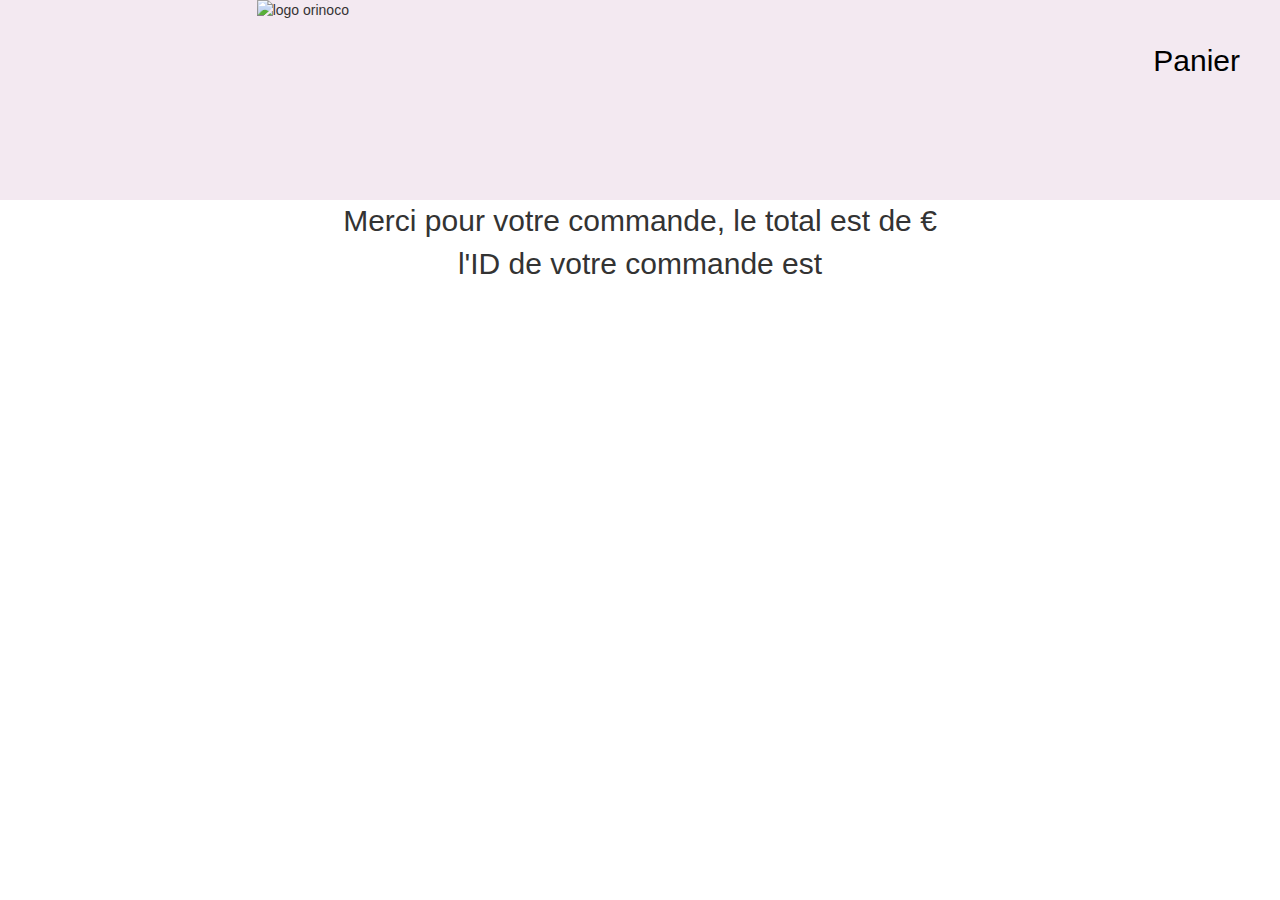
==== frontend/confirmation.html @ fb4593ea "Add files via upload" ====
<!DOCTYPE html>
<html lang="en">
<head>
    <meta charset="UTF-8">
    <meta name="viewport" content="width=device-width, initial-scale=1.0">
    
    <title>Orinoco</title>
    
    <link rel="stylesheet" href="https://maxcdn.bootstrapcdn.com/bootstrap/3.3.7/css/bootstrap.min.css">
    <link rel="stylesheet" type="text/css" href="css/style.css">
    <link rel="stylesheet" href="https://cdnjs.cloudflare.com/ajax/libs/font-awesome/4.7.0/css/font-awesome.min.css">
    

</head>
<body>

    <header>
       <div class="navBar">
        <img class="logo" src="https://user.oc-static.com/upload/2019/09/04/15675819263013_image1.png" alt="logo orinoco">
        <a class="panier" href="panier.html">Panier</a>
    </div>
    </header>
    <div id="container">
        
<p id="confirmation_commande">Merci pour votre commande, le total est de <span id="finalOrder"></span>€ 
    
</br>  l'ID de votre commande est <span id="commande_id"></span></p>        
            </div>
            
</body>

<script type="text/javascript" src="js/confirmation.js"></script>



</html>
---- frontend/css/style.css ----
.logo
{
    width: 50%;
   
}
.navBar
{
    display: flex;
    background-color: #F3E9F1;
}
.panier
{
    font-size: 30px;
    margin-top: 40px;
    margin-right: 40px;
}
a
{
   text-decoration: none;
   color: black;
}
a:hover
{
    text-decoration: none;
    color: black;
}
.card
{
    height: 400px;
    width: 400px;
    border: solid 1px black;
    margin: 20px;
    box-shadow: 2px 2px 3px 2px grey;
    background-color: #F3E9F1; 
}
.card:hover
{
    transform: scale(1.1);
}

#container
{
    display: flex;
    flex-wrap: wrap;
    justify-content: center;
}
h3
{
    color: black;
    font-size: 30px;
    text-align: center;
   
    
}
img
{
    width: 200px;
    height: 200px;
    display: flex;
    justify-content: center;
    margin : auto;
}
.colors{
text-align: center;
text-decoration: none;
}
.description
{
text-align: center;
text-decoration: none;
}
.price
{
text-align: center;
}
#confirmation_commande
{

font-size: 30px;
text-align: center;

}
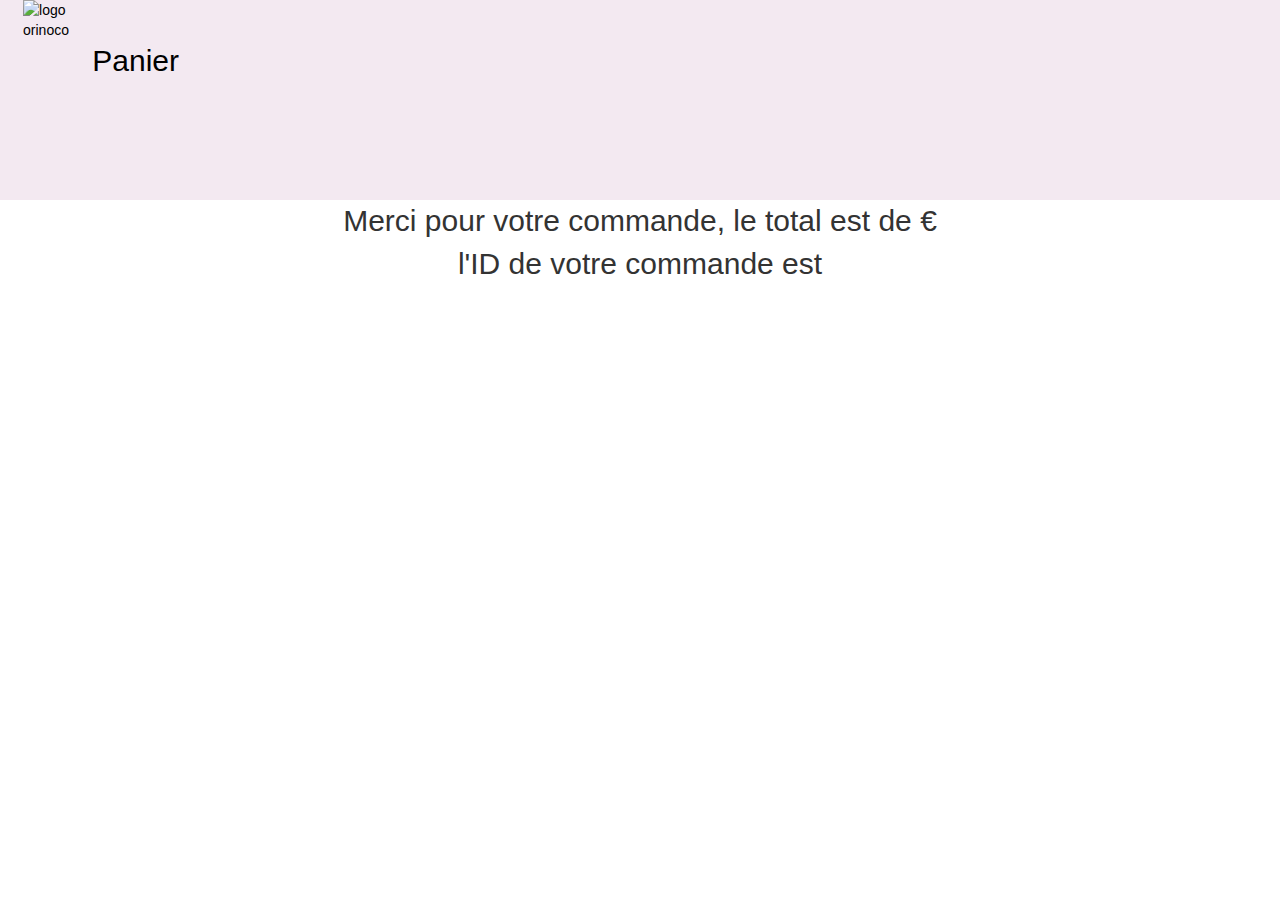
==== commit 22f9e76a: "Add files via upload" ====
--- a/frontend/confirmation.html
+++ b/frontend/confirmation.html
@@ -16,7 +16,7 @@
 
     <header>
        <div class="navBar">
-        <img class="logo" src="https://user.oc-static.com/upload/2019/09/04/15675819263013_image1.png" alt="logo orinoco">
+        <a href="index.html"><img class="logo"  src="https://user.oc-static.com/upload/2019/09/04/15675819263013_image1.png" alt="logo orinoco"></a>
         <a class="panier" href="panier.html">Panier</a>
     </div>
     </header>
